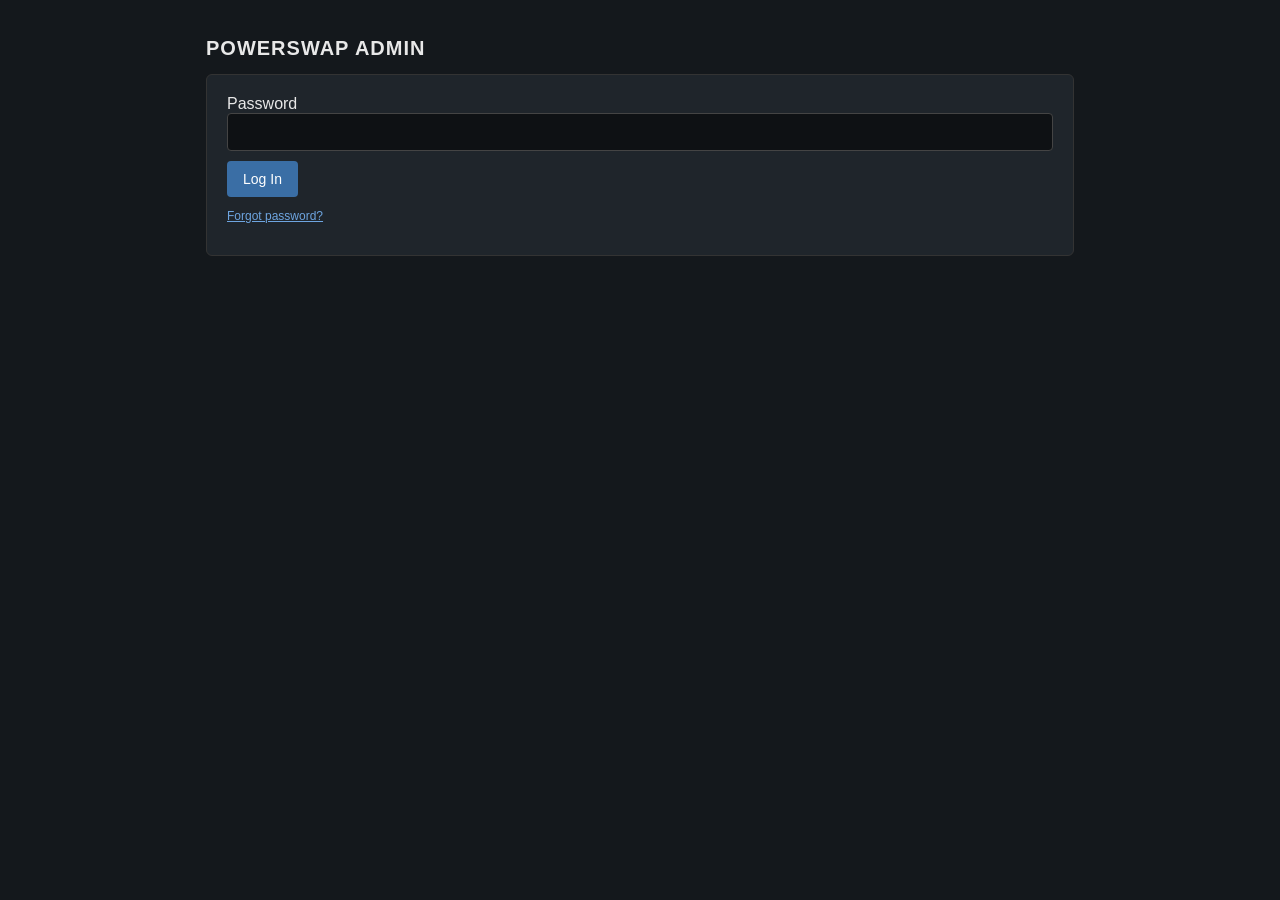
==== site/admin.html @ af9df211 "Add single-admin portal: login, sessions, password reset, Havoc digest Modeled on the PFPI admin-por" ====
<!DOCTYPE html>
<html lang="en">
<head>
<meta charset="UTF-8">
<meta name="viewport" content="width=device-width, initial-scale=1.0">
<title>PowerSwap Admin</title>
<style>
  * { box-sizing: border-box; }
  body {
    margin: 0;
    background: #14181c;
    color: #e8e8e8;
    font-family: Arial, sans-serif;
    min-height: 100vh;
  }
  .wrap { max-width: 900px; margin: 0 auto; padding: 24px 16px; }
  h1 { font-size: 20px; letter-spacing: 1px; }
  .card {
    background: #1f252b;
    border: 1px solid #333;
    border-radius: 6px;
    padding: 20px;
    margin-bottom: 16px;
  }
  input[type="password"], input[type="text"], select {
    width: 100%;
    padding: 10px;
    background: #0e1114;
    border: 1px solid #444;
    color: #e8e8e8;
    border-radius: 4px;
    font-size: 14px;
    margin-bottom: 10px;
  }
  button {
    background: #3a6ea5;
    color: #fff;
    border: none;
    padding: 10px 16px;
    border-radius: 4px;
    font-size: 14px;
    cursor: pointer;
  }
  button:hover { background: #4a7eb5; }
  button:disabled { background: #444; cursor: not-allowed; }
  button.secondary { background: #333; }
  button.secondary:hover { background: #444; }
  a { color: #6ea5e0; }
  .error { color: #ff6b6b; font-size: 13px; margin-top: 4px; }
  .muted { color: #999; font-size: 12px; }
  [hidden] { display: none !important; }

  .tab-bar { display: flex; gap: 8px; margin-bottom: 16px; border-bottom: 1px solid #333; padding-bottom: 8px; }
  .tab-bar button { background: none; color: #999; }
  .tab-bar button.active { color: #fff; background: #2a3138; }

  .game-row { border-bottom: 1px solid #2a2a2a; padding: 12px 0; }
  .game-row:last-child { border-bottom: none; }
  .game-title { font-weight: bold; font-size: 15px; }
  .game-rating { float: right; font-size: 18px; color: #ffd166; font-weight: bold; }
  .game-bullets { margin: 6px 0 0 18px; padding: 0; font-size: 13px; color: #ccc; }
  .toolbar { display: flex; gap: 8px; align-items: center; margin-bottom: 14px; flex-wrap: wrap; }
  .status-pill { font-size: 12px; padding: 3px 8px; border-radius: 10px; background: #333; }
  .status-pill.running { background: #6b5a1e; color: #ffd166; }
  .status-pill.done { background: #1e5a2e; color: #6bff8f; }
  .status-pill.failed { background: #5a1e1e; color: #ff6b6b; }
</style>
</head>
<body>
<div class="wrap">
  <h1>POWERSWAP ADMIN</h1>

  <!-- Login -->
  <div id="login-card" class="card">
    <div id="login-form">
      <label for="password-input">Password</label>
      <input type="password" id="password-input" autocomplete="current-password">
      <button id="login-btn">Log In</button>
      <div id="login-error" class="error" hidden></div>
      <p class="muted"><a href="#" id="forgot-link">Forgot password?</a></p>
    </div>

    <div id="forgot-form" hidden>
      <p class="muted">A reset link will be emailed to the admin address on file.</p>
      <button id="forgot-submit-btn">Send Reset Link</button>
      <button class="secondary" id="forgot-cancel-btn">Cancel</button>
      <div id="forgot-status" class="muted" hidden></div>
    </div>

    <div id="reset-form" hidden>
      <label for="new-password-input">New password (min 12 characters)</label>
      <input type="password" id="new-password-input" autocomplete="new-password">
      <label for="confirm-password-input">Confirm</label>
      <input type="password" id="confirm-password-input" autocomplete="new-password">
      <button id="reset-submit-btn">Set New Password</button>
      <div id="reset-error" class="error" hidden></div>
      <div id="reset-success" class="muted" hidden>Password updated - you can log in now.</div>
    </div>
  </div>

  <!-- Dashboard -->
  <div id="dashboard" hidden>
    <div class="tab-bar">
      <button class="tab-btn active" data-tab="digest">Havoc Digest</button>
      <button class="secondary" id="logout-btn" style="margin-left: auto;">Log Out</button>
    </div>

    <div id="tab-digest" class="tab-panel card">
      <div class="toolbar">
        <label for="season-select" class="muted">Season</label>
        <select id="season-select" style="width: auto; margin-bottom: 0;"></select>
        <label for="week-select" class="muted">Week</label>
        <select id="week-select" style="width: auto; margin-bottom: 0;"></select>
        <button id="recompute-btn">Recompute</button>
        <span id="recompute-status" class="status-pill" hidden></span>
        <button class="secondary" id="copy-digest-btn" style="margin-left: auto;">Copy Digest as HTML</button>
      </div>
      <div id="digest-meta" class="muted"></div>
      <div id="digest-games"></div>
      <div id="digest-error" class="error" hidden></div>
    </div>
  </div>
</div>

<script>
const API_BASE = "https://powerswap-admin.yeti-f3c.workers.dev";
const TOKEN_KEY = "powerswap_admin_token";

const el = (id) => document.getElementById(id);

function getToken() { return localStorage.getItem(TOKEN_KEY); }
function setToken(t) { localStorage.setItem(TOKEN_KEY, t); }
function clearToken() { localStorage.removeItem(TOKEN_KEY); }

async function api(path, options = {}) {
  const token = getToken();
  const resp = await fetch(`${API_BASE}${path}`, {
    ...options,
    headers: {
      "Content-Type": "application/json",
      ...(token ? { Authorization: `Bearer ${token}` } : {}),
      ...(options.headers ?? {}),
    },
  });
  const body = await resp.json().catch(() => ({}));
  if (!resp.ok) throw new Error(body.error ?? `Request failed (${resp.status})`);
  return body;
}

// ---------------------------------------------------------------------
// Reset-password flow (URL: admin.html?reset_token=...)
// ---------------------------------------------------------------------

const urlParams = new URLSearchParams(location.search);
const resetToken = urlParams.get("reset_token");

if (resetToken) {
  el("login-form").hidden = true;
  el("reset-form").hidden = false;
}

el("reset-submit-btn").addEventListener("click", async () => {
  const newPassword = el("new-password-input").value;
  const confirm = el("confirm-password-input").value;
  el("reset-error").hidden = true;
  if (newPassword !== confirm) {
    el("reset-error").textContent = "Passwords do not match.";
    el("reset-error").hidden = false;
    return;
  }
  try {
    await api("/api/reset-password", {
      method: "POST",
      body: JSON.stringify({ token: resetToken, new_password: newPassword }),
    });
    el("reset-form").hidden = true;
    el("reset-success").hidden = false;
    el("login-form").hidden = false;
    history.replaceState(null, "", location.pathname);
  } catch (err) {
    el("reset-error").textContent = err.message;
    el("reset-error").hidden = false;
  }
});

// ---------------------------------------------------------------------
// Forgot-password flow
// ---------------------------------------------------------------------

el("forgot-link").addEventListener("click", (e) => {
  e.preventDefault();
  el("login-form").hidden = true;
  el("forgot-form").hidden = false;
});

el("forgot-cancel-btn").addEventListener("click", () => {
  el("forgot-form").hidden = true;
  el("login-form").hidden = false;
});

el("forgot-submit-btn").addEventListener("click", async () => {
  el("forgot-submit-btn").disabled = true;
  try {
    await api("/api/forgot-password", { method: "POST", body: JSON.stringify({}) });
    el("forgot-status").textContent = "If the admin address is configured, a reset link was sent.";
    el("forgot-status").hidden = false;
  } catch (err) {
    el("forgot-status").textContent = "Error: " + err.message;
    el("forgot-status").hidden = false;
  }
});

// ---------------------------------------------------------------------
// Login / session
// ---------------------------------------------------------------------

el("login-btn").addEventListener("click", doLogin);
el("password-input").addEventListener("keydown", (e) => { if (e.key === "Enter") doLogin(); });

async function doLogin() {
  el("login-error").hidden = true;
  el("login-btn").disabled = true;
  try {
    const { token } = await api("/api/login", {
      method: "POST",
      body: JSON.stringify({ password: el("password-input").value }),
    });
    setToken(token);
    showDashboard();
  } catch (err) {
    el("login-error").textContent = err.message;
    el("login-error").hidden = false;
  } finally {
    el("login-btn").disabled = false;
  }
}

el("logout-btn").addEventListener("click", async () => {
  try { await api("/api/logout", { method: "POST" }); } catch {}
  clearToken();
  location.reload();
});

async function checkExistingSession() {
  if (!getToken()) return false;
  try {
    await api("/api/session");
    return true;
  } catch {
    clearToken();
    return false;
  }
}

function showDashboard() {
  el("login-card").hidden = true;
  el("dashboard").hidden = false;
  initDigest();
}

// ---------------------------------------------------------------------
// Havoc Digest panel
// ---------------------------------------------------------------------

const CURRENT_SEASON = 2026;
const AVAILABLE_WEEKS = Array.from({ length: 15 }, (_, i) => i + 1);
let currentDigest = null;
let pollTimer = null;

function initDigest() {
  const seasonSelect = el("season-select");
  seasonSelect.innerHTML = `<option value="${CURRENT_SEASON}">${CURRENT_SEASON}</option>`;

  const weekSelect = el("week-select");
  weekSelect.innerHTML = AVAILABLE_WEEKS.map((w) => `<option value="${w}">Week ${w}</option>`).join("");
  weekSelect.value = "1";

  seasonSelect.addEventListener("change", loadDigest);
  weekSelect.addEventListener("change", loadDigest);
  el("recompute-btn").addEventListener("click", triggerRecompute);
  el("copy-digest-btn").addEventListener("click", copyDigestHtml);

  loadDigest();
}

function currentSeasonWeek() {
  return { season: el("season-select").value, week: el("week-select").value };
}

async function loadDigest() {
  if (pollTimer) { clearTimeout(pollTimer); pollTimer = null; }
  el("digest-error").hidden = true;
  el("digest-games").innerHTML = "<p class=\"muted\">Loading...</p>";
  const { season, week } = currentSeasonWeek();
  try {
    currentDigest = await api(`/api/digest?season=${season}&week=${week}`);
    renderDigest(currentDigest);
  } catch (err) {
    el("digest-games").innerHTML = "";
    el("digest-error").textContent = err.message;
    el("digest-error").hidden = false;
  }
}

function renderDigest(digest) {
  el("digest-meta").textContent =
    `Version ${digest.version} - generated ${new Date(digest.generated_at).toLocaleString()} (${digest.source}). ${digest.injury_note}`;

  if (digest.games.length === 0) {
    el("digest-games").innerHTML = "<p class=\"muted\">No swap-eligible games this week.</p>";
    return;
  }

  el("digest-games").innerHTML = digest.games.map((g) => `
    <div class="game-row">
      <span class="game-rating">${g.havoc_rating}</span>
      <div class="game-title">${g.away_team} @ ${g.home_team}</div>
      <ul class="game-bullets">${g.bullets.map((b) => `<li>${escapeHtml(b)}</li>`).join("")}</ul>
    </div>
  `).join("");
}

function escapeHtml(s) {
  return s.replace(/[&<>"']/g, (c) => ({ "&": "&amp;", "<": "&lt;", ">": "&gt;", '"': "&quot;", "'": "&#39;" }[c]));
}

async function triggerRecompute() {
  const { season, week } = currentSeasonWeek();
  el("recompute-btn").disabled = true;
  setStatusPill("running", "Dispatching...");
  try {
    const result = await api("/api/recompute", {
      method: "POST",
      body: JSON.stringify({ season, week }),
    });
    if (result.status === "already_running") {
      setStatusPill("running", "Already running...");
    }
    pollRecomputeStatus(season, week);
  } catch (err) {
    setStatusPill("failed", "Error: " + err.message);
    el("recompute-btn").disabled = false;
  }
}

function setStatusPill(kind, text) {
  const pill = el("recompute-status");
  pill.hidden = false;
  pill.className = "status-pill " + kind;
  pill.textContent = text;
}

async function pollRecomputeStatus(season, week) {
  try {
    const status = await api(`/api/recompute-status?season=${season}&week=${week}`);
    if (status.status === "running") {
      setStatusPill("running", "Running (GitHub Actions)...");
      pollTimer = setTimeout(() => pollRecomputeStatus(season, week), 5000);
      return;
    }
    if (status.status === "done") {
      setStatusPill("done", `Done - v${status.snapshot.version}`);
      currentDigest = status.snapshot;
      renderDigest(currentDigest);
      el("recompute-btn").disabled = false;
      return;
    }
    if (status.status === "slow_or_failed") {
      setStatusPill("failed", `Still not done after ${status.elapsed_seconds}s - check GitHub Actions`);
      el("recompute-btn").disabled = false;
      return;
    }
    // idle - nothing pending (shouldn't normally happen right after dispatch)
    el("recompute-btn").disabled = false;
  } catch (err) {
    setStatusPill("failed", "Error: " + err.message);
    el("recompute-btn").disabled = false;
  }
}

function copyDigestHtml() {
  if (!currentDigest) return;
  // Genuinely self-contained: real <br> tags, inline styles, no
  // dependency on this page's <style> block - so formatting survives
  // being pasted into an email/CMS/wherever, per the playbook (PFPI hit
  // this exact bug: on-page preview looked right, pasted version didn't).
  const html = [
    `<div style="font-family: Arial, sans-serif;">`,
    `<h2 style="margin:0 0 4px;">Havoc Rating Digest - Season ${currentDigest.season}, Week ${currentDigest.week}</h2>`,
    `<p style="color:#666; font-size:12px; margin:0 0 12px;">Generated ${new Date(currentDigest.generated_at).toLocaleString()} (v${currentDigest.version}, ${currentDigest.source}). ${escapeHtml(currentDigest.injury_note)}</p>`,
    ...currentDigest.games.map((g) => [
      `<div style="margin:0 0 14px; padding:0 0 10px; border-bottom:1px solid #ddd;">`,
      `<div style="font-weight:bold; font-size:15px;">${escapeHtml(g.away_team)} @ ${escapeHtml(g.home_team)} `,
      `<span style="color:#b8860b; font-weight:bold;">${g.havoc_rating}</span></div>`,
      g.bullets.map((b) => `&bull; ${escapeHtml(b)}<br>`).join(""),
      `</div>`,
    ].join("")),
    `</div>`,
  ].join("");

  navigator.clipboard.writeText(html).then(() => {
    const btn = el("copy-digest-btn");
    const original = btn.textContent;
    btn.textContent = "Copied!";
    setTimeout(() => { btn.textContent = original; }, 1500);
  });
}

// ---------------------------------------------------------------------
// Boot
// ---------------------------------------------------------------------

(async () => {
  if (resetToken) return; // stay on the reset form, don't also try session check
  if (await checkExistingSession()) showDashboard();
})();
</script>
</body>
</html>
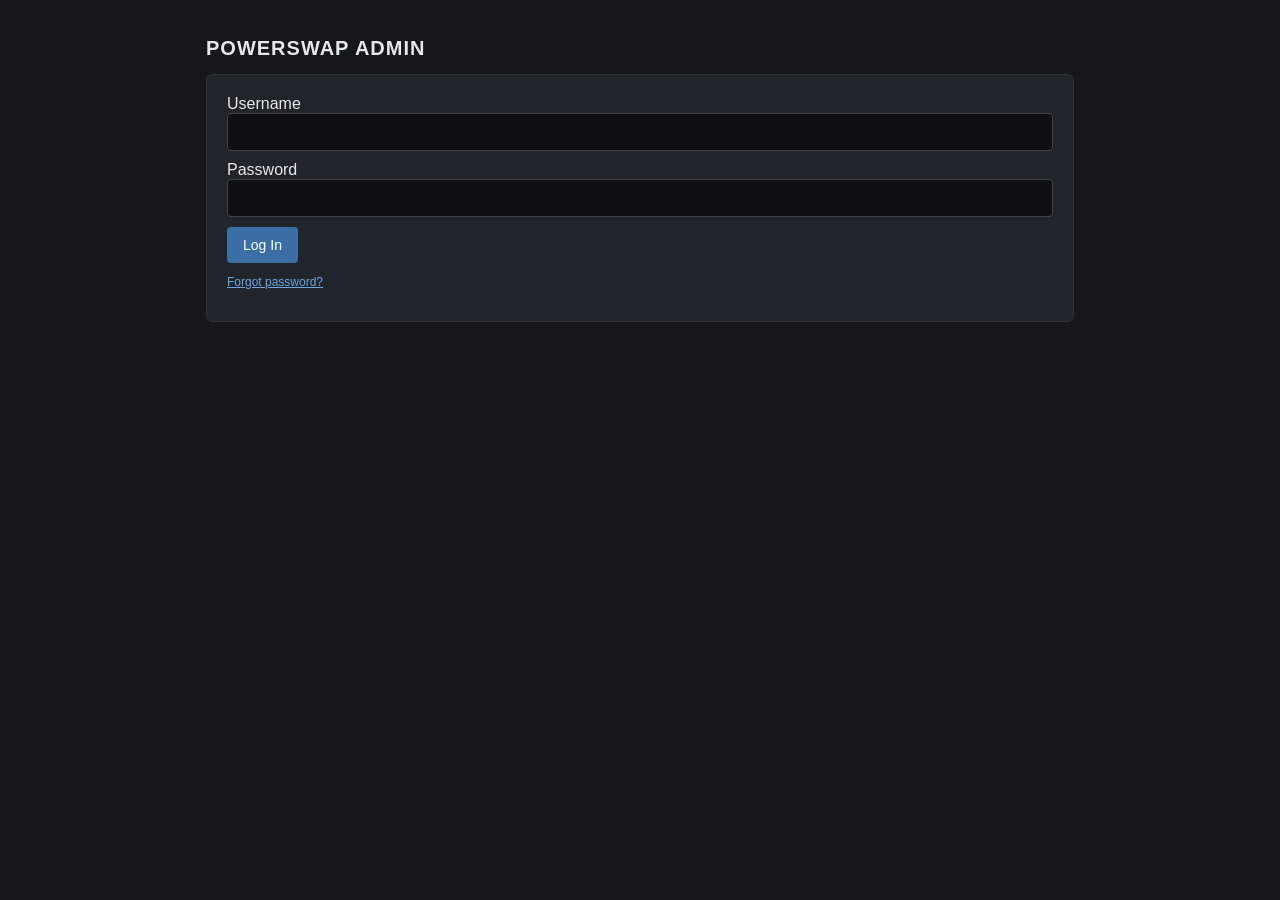
==== commit 82d19823: "Add username field to admin login for browser password-manager support Wrapped the login inputs in a" ====
--- a/site/admin.html
+++ b/site/admin.html
@@ -72,13 +72,15 @@
 
   <!-- Login -->
   <div id="login-card" class="card">
-    <div id="login-form">
+    <form id="login-form" autocomplete="on">
+      <label for="username-input">Username</label>
+      <input type="text" id="username-input" name="username" autocomplete="username">
       <label for="password-input">Password</label>
-      <input type="password" id="password-input" autocomplete="current-password">
-      <button id="login-btn">Log In</button>
+      <input type="password" id="password-input" name="password" autocomplete="current-password">
+      <button type="submit" id="login-btn">Log In</button>
       <div id="login-error" class="error" hidden></div>
       <p class="muted"><a href="#" id="forgot-link">Forgot password?</a></p>
-    </div>
+    </form>
 
     <div id="forgot-form" hidden>
       <p class="muted">A reset link will be emailed to the admin address on file.</p>
@@ -214,8 +216,15 @@
 // Login / session
 // ---------------------------------------------------------------------
 
-el("login-btn").addEventListener("click", doLogin);
-el("password-input").addEventListener("keydown", (e) => { if (e.key === "Enter") doLogin(); });
+// A real <form> + submit event (not just a button click handler) is what
+// browsers actually key off of to offer "save password" - the username
+// field itself isn't sent to or checked by the API (there's no
+// multi-user backend here), it exists purely so the browser recognizes
+// this as a normal username+password login and offers to remember it.
+el("login-form").addEventListener("submit", (e) => {
+  e.preventDefault();
+  doLogin();
+});
 
 async function doLogin() {
   el("login-error").hidden = true;
